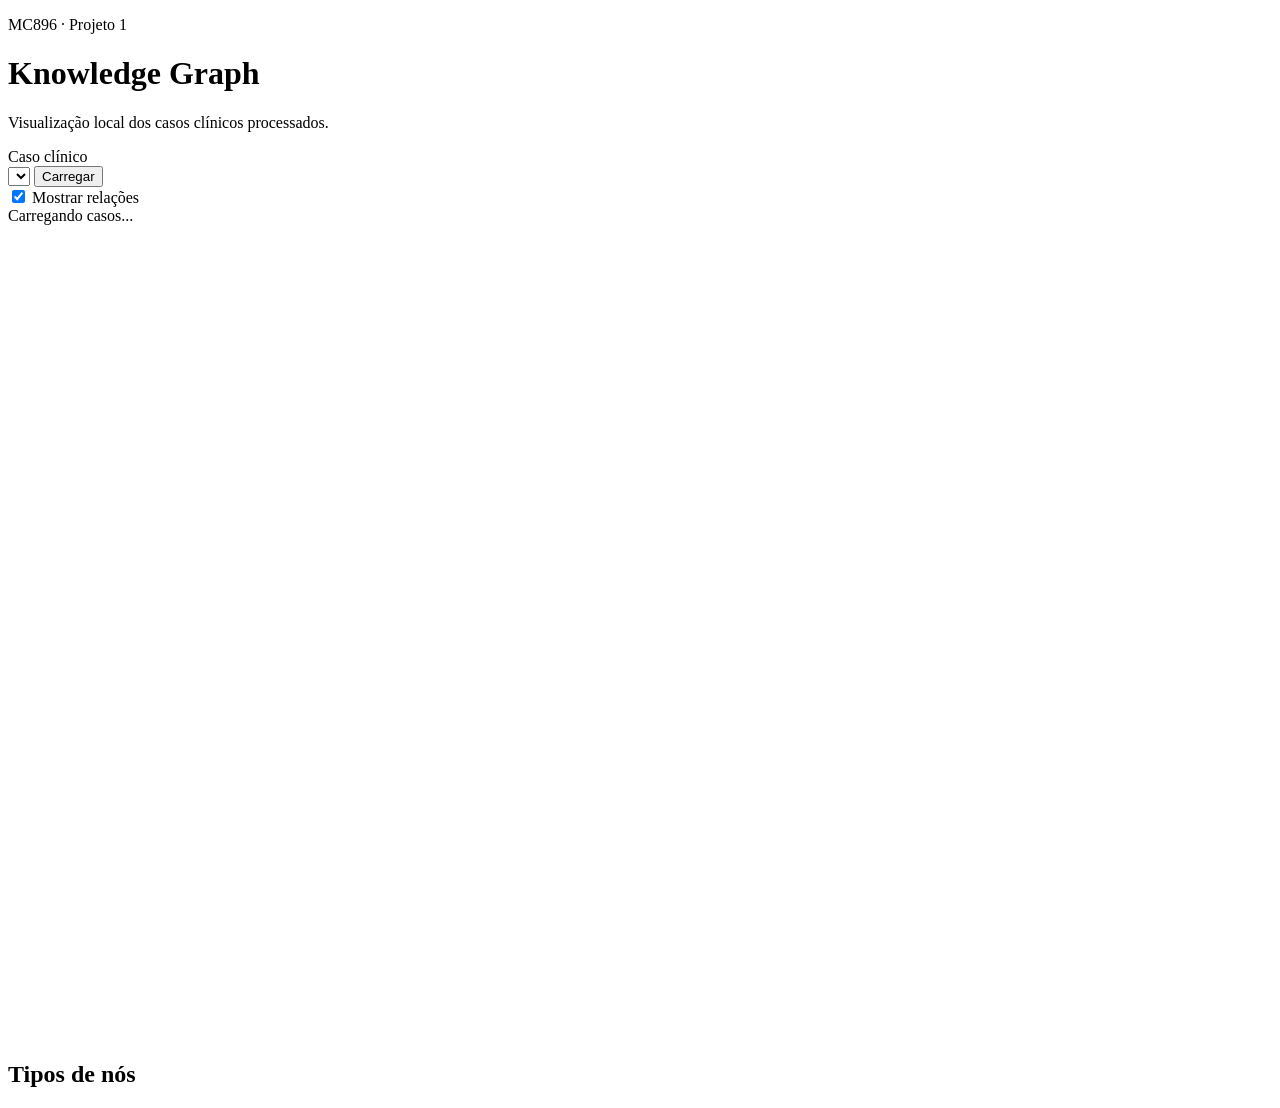
==== project1/src/visualization/web/index.html @ 87d46e10 "Add localhost knowledge graph interface" ====
<!doctype html>
<html lang="pt-BR">
<head>
  <meta charset="utf-8">
  <meta name="viewport" content="width=device-width, initial-scale=1">
  <title>Knowledge Graph</title>
  <link rel="stylesheet" href="/styles.css">
</head>
<body>
  <header>
    <div>
      <p class="eyebrow">MC896 · Projeto 1</p>
      <h1>Knowledge Graph</h1>
      <p class="subtitle">Visualização local dos casos clínicos processados.</p>
    </div>
    <div class="controls">
      <label for="case-select">Caso clínico</label>
      <div class="control-row">
        <select id="case-select"></select>
        <button id="reload-button" type="button">Carregar</button>
      </div>
      <label class="checkbox-label">
        <input id="edge-labels" type="checkbox" checked>
        Mostrar relações
      </label>
    </div>
  </header>

  <main>
    <section class="summary" aria-live="polite">
      <span id="status">Carregando casos...</span>
      <span id="stats"></span>
    </section>
    <section class="graph-card">
      <svg id="graph" viewBox="0 0 1400 900" role="img" aria-label="Knowledge graph do caso selecionado">
        <defs>
          <marker id="arrow" viewBox="0 0 10 10" refX="9" refY="5" markerWidth="6" markerHeight="6" orient="auto-start-reverse">
            <path d="M 0 0 L 10 5 L 0 10 z"></path>
          </marker>
        </defs>
        <g id="edges"></g>
        <g id="edge-text"></g>
        <g id="nodes"></g>
      </svg>
    </section>
    <section>
      <h2>Tipos de nós</h2>
      <div id="legend" class="legend"></div>
    </section>
  </main>

  <script src="/app.js"></script>
</body>
</html>
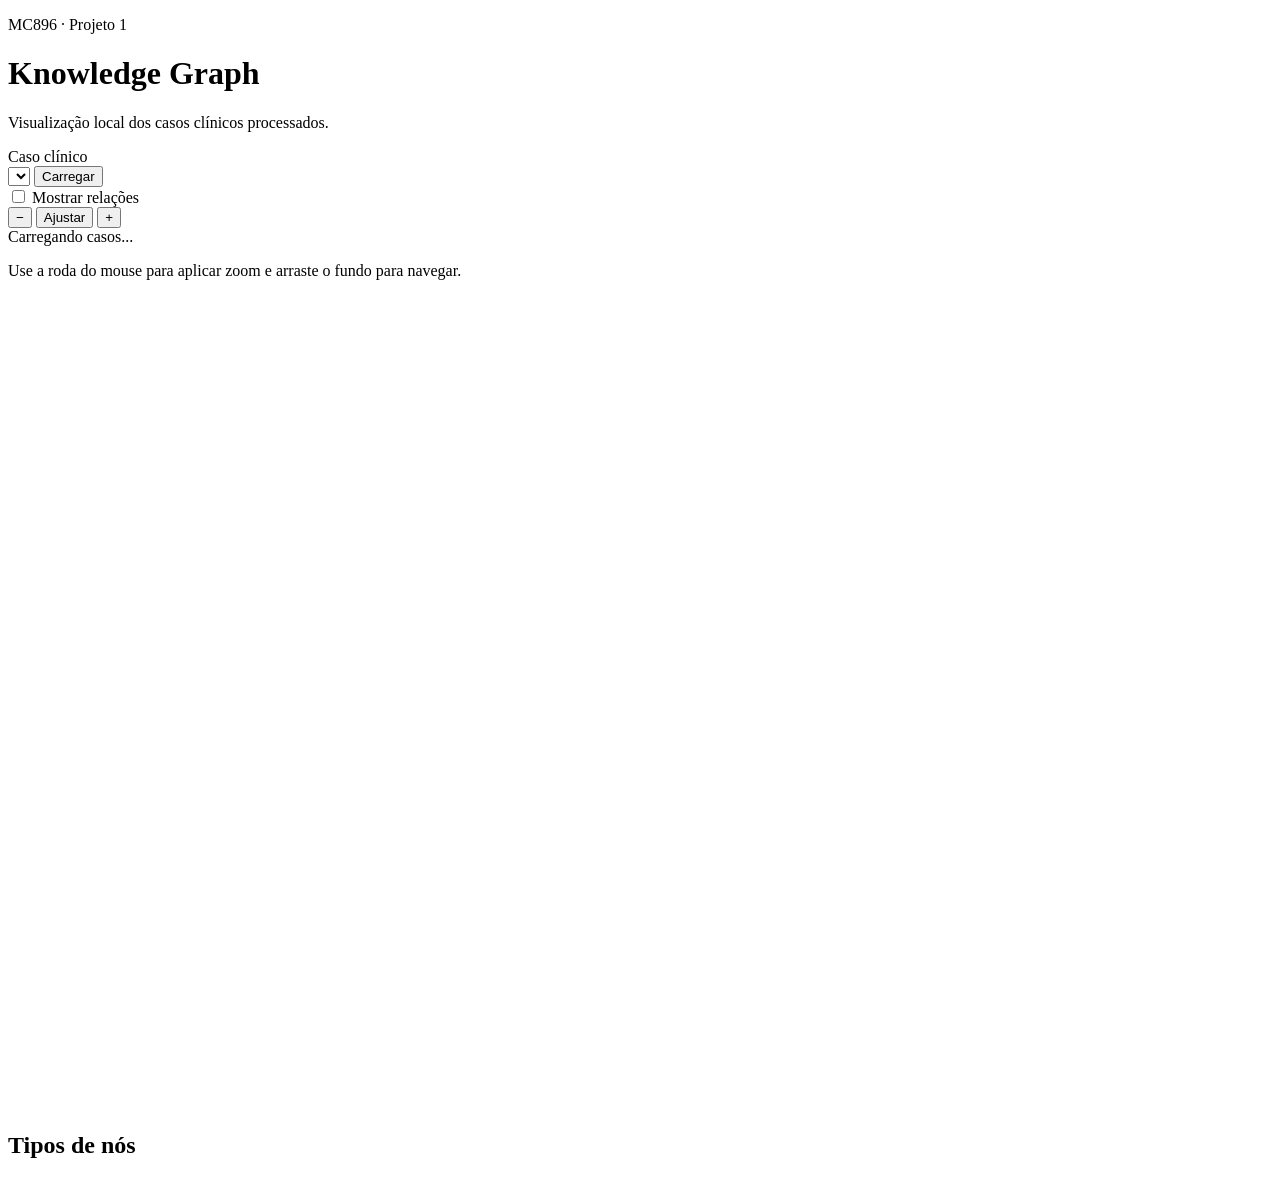
==== commit ebb19436: "Improve graph layout and navigation" ====
--- a/project1/src/visualization/web/index.html
+++ b/project1/src/visualization/web/index.html
@@ -20,9 +20,14 @@
         <button id="reload-button" type="button">Carregar</button>
       </div>
       <label class="checkbox-label">
-        <input id="edge-labels" type="checkbox" checked>
+        <input id="edge-labels" type="checkbox">
         Mostrar relações
       </label>
+      <div class="zoom-controls" aria-label="Controles de zoom">
+        <button id="zoom-out" type="button" title="Diminuir zoom">−</button>
+        <button id="zoom-reset" type="button">Ajustar</button>
+        <button id="zoom-in" type="button" title="Aumentar zoom">+</button>
+      </div>
     </div>
   </header>
 
@@ -31,6 +36,7 @@
       <span id="status">Carregando casos...</span>
       <span id="stats"></span>
     </section>
+    <p class="navigation-help">Use a roda do mouse para aplicar zoom e arraste o fundo para navegar.</p>
     <section class="graph-card">
       <svg id="graph" viewBox="0 0 1400 900" role="img" aria-label="Knowledge graph do caso selecionado">
         <defs>
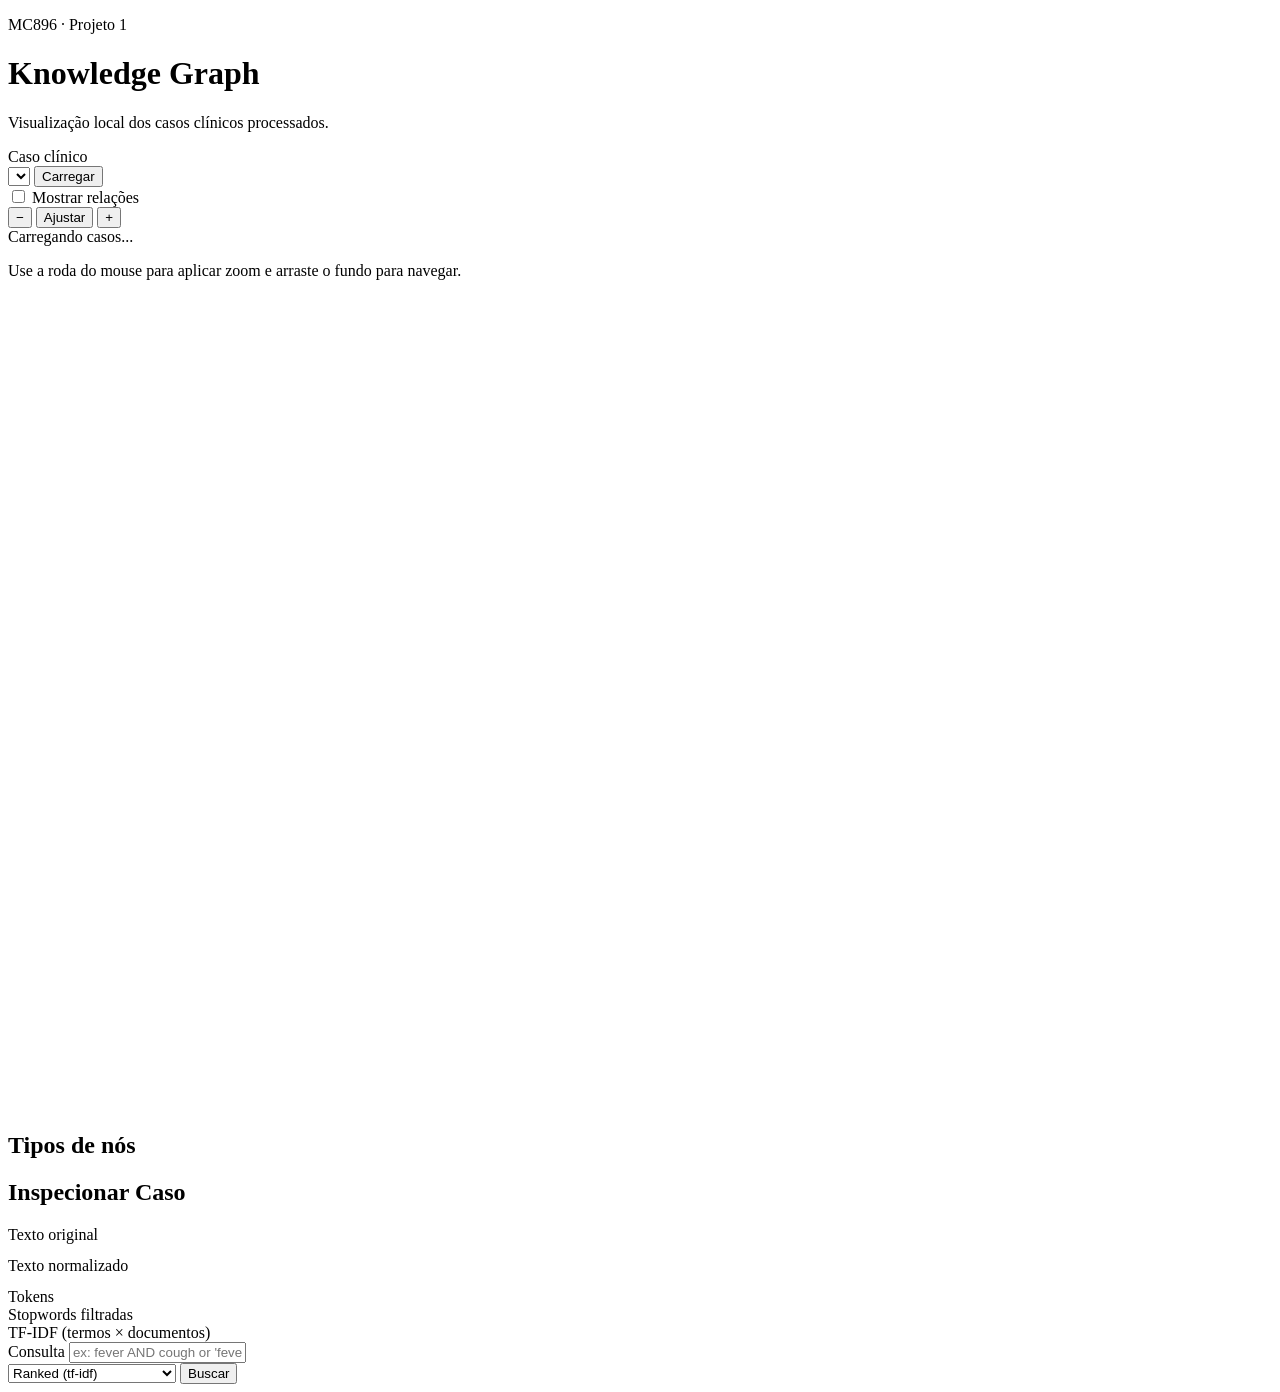
==== commit a2c5ec87: "inserção dos slides. Implementação da interface geral na visualização web, ajustes nos README" ====
--- a/project1/src/visualization/web/index.html
+++ b/project1/src/visualization/web/index.html
@@ -53,6 +53,44 @@
       <h2>Tipos de nós</h2>
       <div id="legend" class="legend"></div>
     </section>
+    <aside class="inspector">
+      <h2>Inspecionar Caso</h2>
+      <div class="inspector-section">
+        <label for="original-text">Texto original</label>
+        <pre id="original-text" class="inspector-pre"></pre>
+      </div>
+      <div class="inspector-section">
+        <label for="normalized-text">Texto normalizado</label>
+        <pre id="normalized-text" class="inspector-pre"></pre>
+      </div>
+      <div class="inspector-row">
+        <div class="inspector-section small">
+          <label>Tokens</label>
+          <div id="tokens" class="inspector-list"></div>
+        </div>
+        <div class="inspector-section small">
+          <label>Stopwords filtradas</label>
+          <div id="stopwords" class="inspector-list"></div>
+        </div>
+      </div>
+      <div class="inspector-section">
+        <label for="tfidf-table">TF‑IDF (termos × documentos)</label>
+        <div id="tfidf-table" class="inspector-table"></div>
+      </div>
+
+      <div class="inspector-section">
+        <label for="query-input">Consulta</label>
+        <input id="query-input" placeholder="ex: fever AND cough or 'fever'" />
+        <div class="control-row">
+          <select id="query-mode">
+            <option value="ranked">Ranked (tf-idf)</option>
+            <option value="boolean">Boolean (AND/OR/NOT)</option>
+          </select>
+          <button id="run-query">Buscar</button>
+        </div>
+        <div id="query-results" class="inspector-list"></div>
+      </div>
+    </aside>
   </main>
 
   <script src="/app.js"></script>
